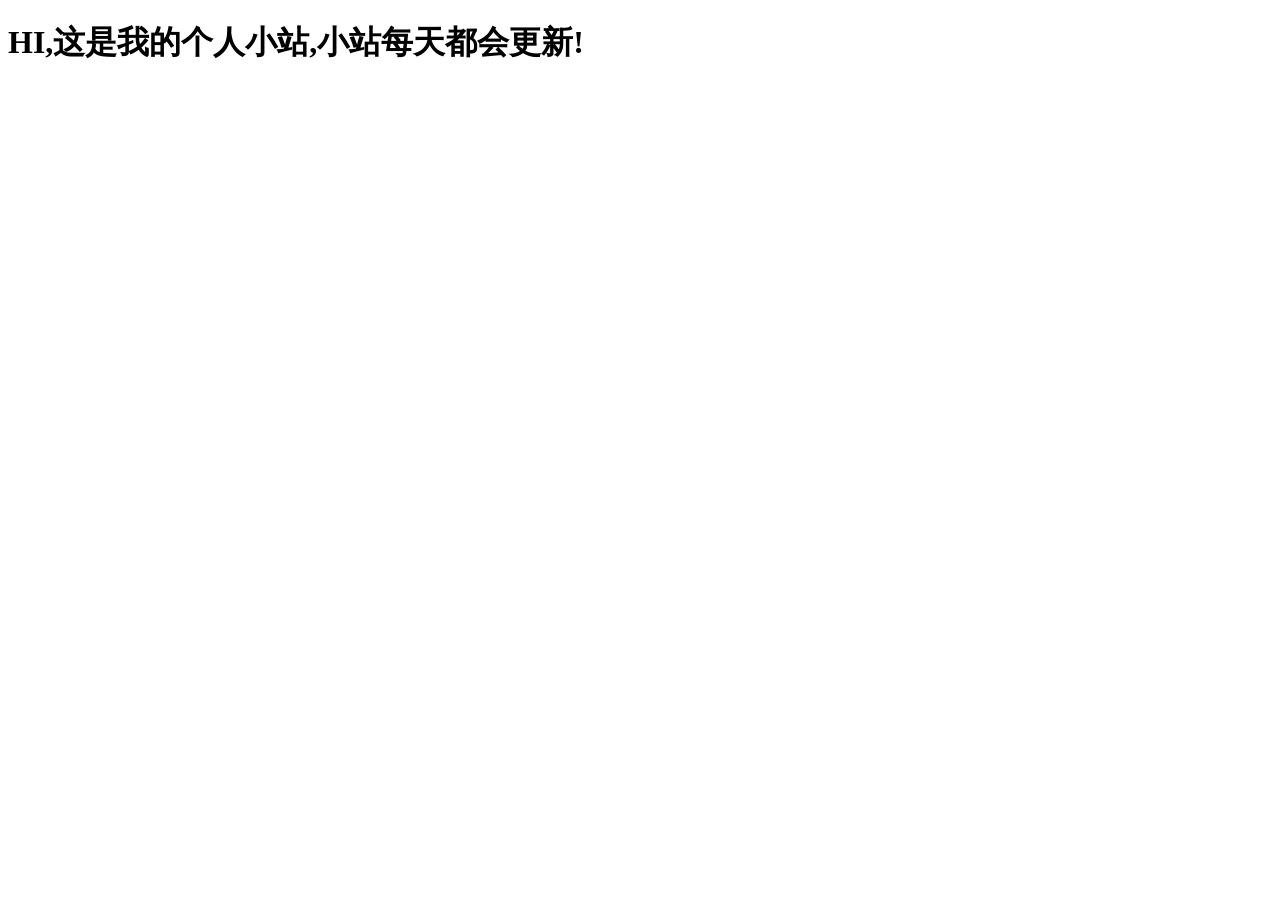
==== index.html @ 13310ed0 "GUG v1.0.6" ====
<!DOCTYPE html>
<html lang="zh-CN">
<html>
    <head>
        <meta charset="UTF-8">
        <meta name="viewport" content="width=device-width,inital-scale=1.0">
        <link rel="stylesheet" href="/xiaozhan/CSS/home.css">
        <title>小站</title>
    </head>   
    <body>
        <h1>HI,这是我的个人小站,小站每天都会更新!</h1>
    </body>
</html>
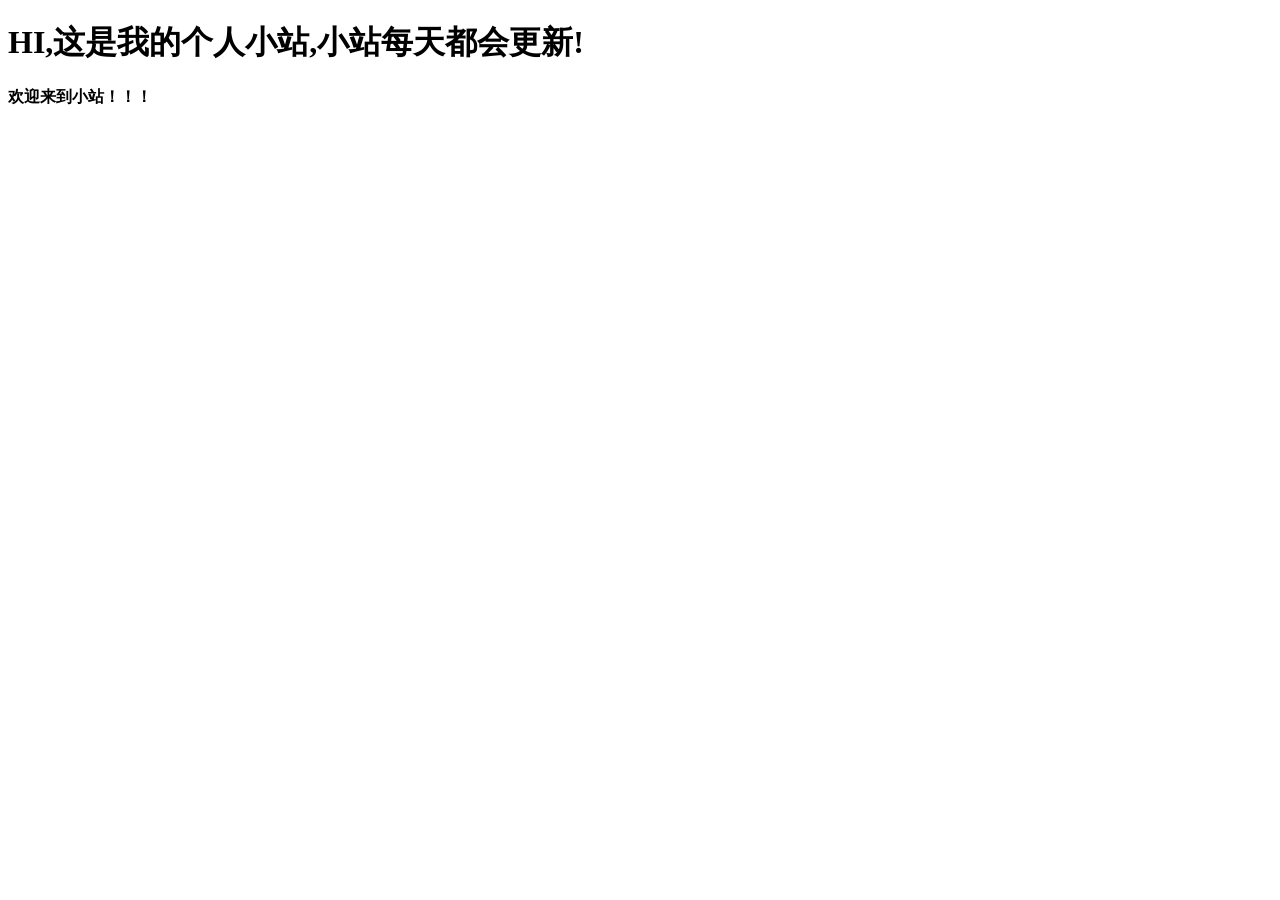
==== commit 31531d4d: "随机标题（有BUG） v1.0.7" ====
--- a/index.html
+++ b/index.html
@@ -4,10 +4,36 @@
     <head>
         <meta charset="UTF-8">
         <meta name="viewport" content="width=device-width,inital-scale=1.0">
-        <link rel="stylesheet" href="/xiaozhan/CSS/home.css">
+        <link rel="stylesheet" href="/xiaozhan/CSS/home.css">   <!--/xiaozhan-->
         <title>小站</title>
     </head>   
     <body>
         <h1>HI,这是我的个人小站,小站每天都会更新!</h1>
+        <h4 id="biaoti">欢迎来到小站！！！</h4>
+
+
+        <script>
+            var cebiao = ["真的有人会看这里吗？","欢迎来到小站！！！","今天又是活力满满的一天啊！","你好，欢迎来看我的小站！"]
+            var h4 = document.getElementById("biaoti")
+            function randow_a_num(min,max){
+                return Math.floor(Math.random() * (max-min+1)) + 1;
+            }
+
+            function get(){
+                var xianshi = cebiao[randow_a_num(0,4)]
+                h4.textContent = xianshi
+                console.log(xianshi)
+            }
+
+            function hi(){
+                setTimeout(() => {
+                    get()
+                    console.log("10s")
+                },10000)
+                hi()
+            }
+
+            hi()
+        </script> 
     </body>
 </html>
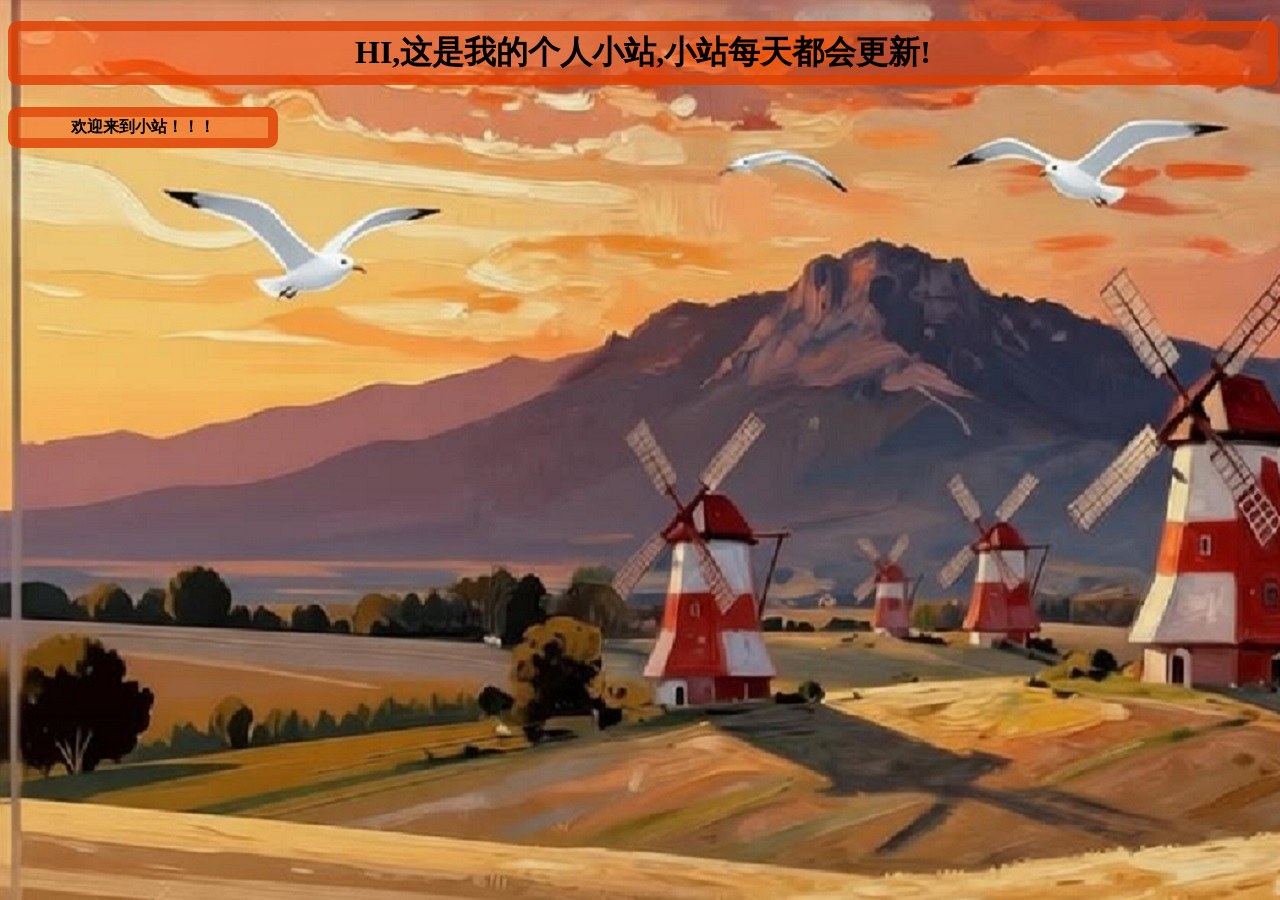
==== commit 7d026922: "随机标题BUG修复！！！ v1.0.8" ====
--- a/index.html
+++ b/index.html
@@ -3,8 +3,8 @@
 <html>
     <head>
         <meta charset="UTF-8">
-        <meta name="viewport" content="width=device-width,inital-scale=1.0">
-        <link rel="stylesheet" href="/xiaozhan/CSS/home.css">   <!--/xiaozhan-->
+        <meta name="viewport" content="width=device-width,initial-scale=1.0">
+        <link rel="stylesheet" href="/CSS/home.css">   <!--/xiaozhan-->
         <title>小站</title>
     </head>   
     <body>
@@ -13,24 +13,22 @@
 
 
         <script>
-            var cebiao = ["真的有人会看这里吗？","欢迎来到小站！！！","今天又是活力满满的一天啊！","你好，欢迎来看我的小站！"]
-            var h4 = document.getElementById("biaoti")
+            var biaoti = document.getElementById("biaoti")
+            var cebiao = ["真的有人会看这里吗？", "欢迎来到小站！！！", "今天又是活力满满的一天啊！", "你好，欢迎来看我的小站！！"];
             function randow_a_num(min,max){
-                return Math.floor(Math.random() * (max-min+1)) + 1;
+                return Math.floor(Math.random() * (max - min + 1)) + min;
             }
 
             function get(){
-                var xianshi = cebiao[randow_a_num(0,4)]
-                h4.textContent = xianshi
-                console.log(xianshi)
+                var xianshi = cebiao[randow_a_num(0,3)]
+                biaoti.textContent = xianshi
             }
 
             function hi(){
                 setTimeout(() => {
                     get()
-                    console.log("10s")
-                },10000)
-                hi()
+                    hi()
+                },5000)   
             }
 
             hi()
--- a/CSS/home.css
+++ b/CSS/home.css
@@ -0,0 +1,28 @@
+body{
+    background-image: url('../image/background.png');
+    background-repeat: no-repeat;
+    height: 100%;
+    width: 100%;
+}
+
+h1{
+    text-align: center;
+    text-shadow: 3px;
+
+    margin-right: 10px;
+    border: 10px solid rgba(220, 60, 0, 0.7);
+    border-radius: 10px;
+    background-color: rgba(255, 68, 0, 0.4);
+}
+
+h4{
+    text-align: center;
+    text-shadow: 3px;
+
+    margin-right: 500%;
+    border: 10px solid rgba(220, 60, 0, 0.7);
+    border-radius: 10px;
+    background-color: rgba(255, 68, 0, 0.4);
+
+    width: 250px;
+}
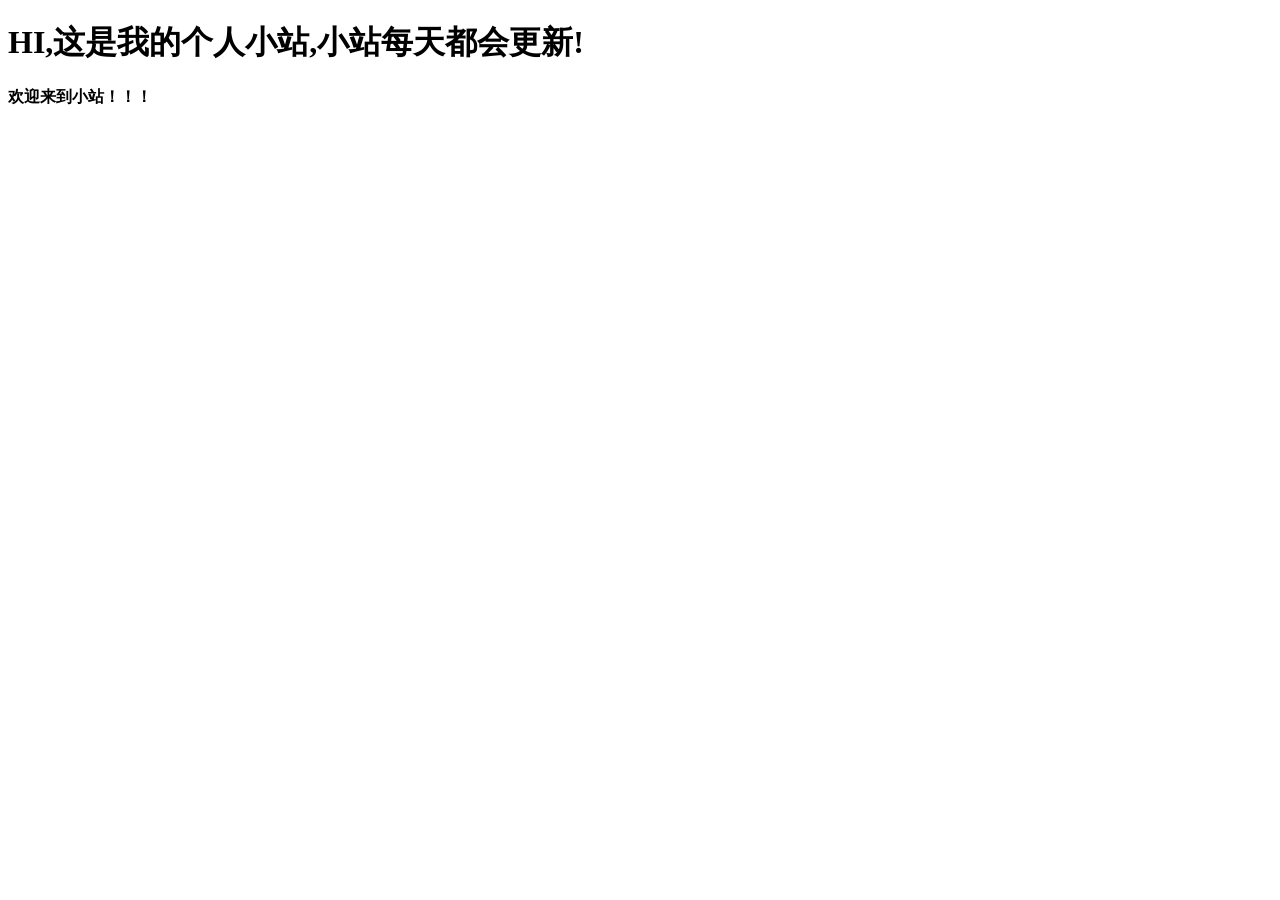
==== commit 31bd62e3: "CSSBUG v1.0.9" ====
--- a/index.html
+++ b/index.html
@@ -4,7 +4,7 @@
     <head>
         <meta charset="UTF-8">
         <meta name="viewport" content="width=device-width,initial-scale=1.0">
-        <link rel="stylesheet" href="/CSS/home.css">   <!--/xiaozhan-->
+        <link rel="stylesheet" href="/xiaozhan/CSS/home.css">   <!--/xiaozhan-->
         <title>小站</title>
     </head>   
     <body>
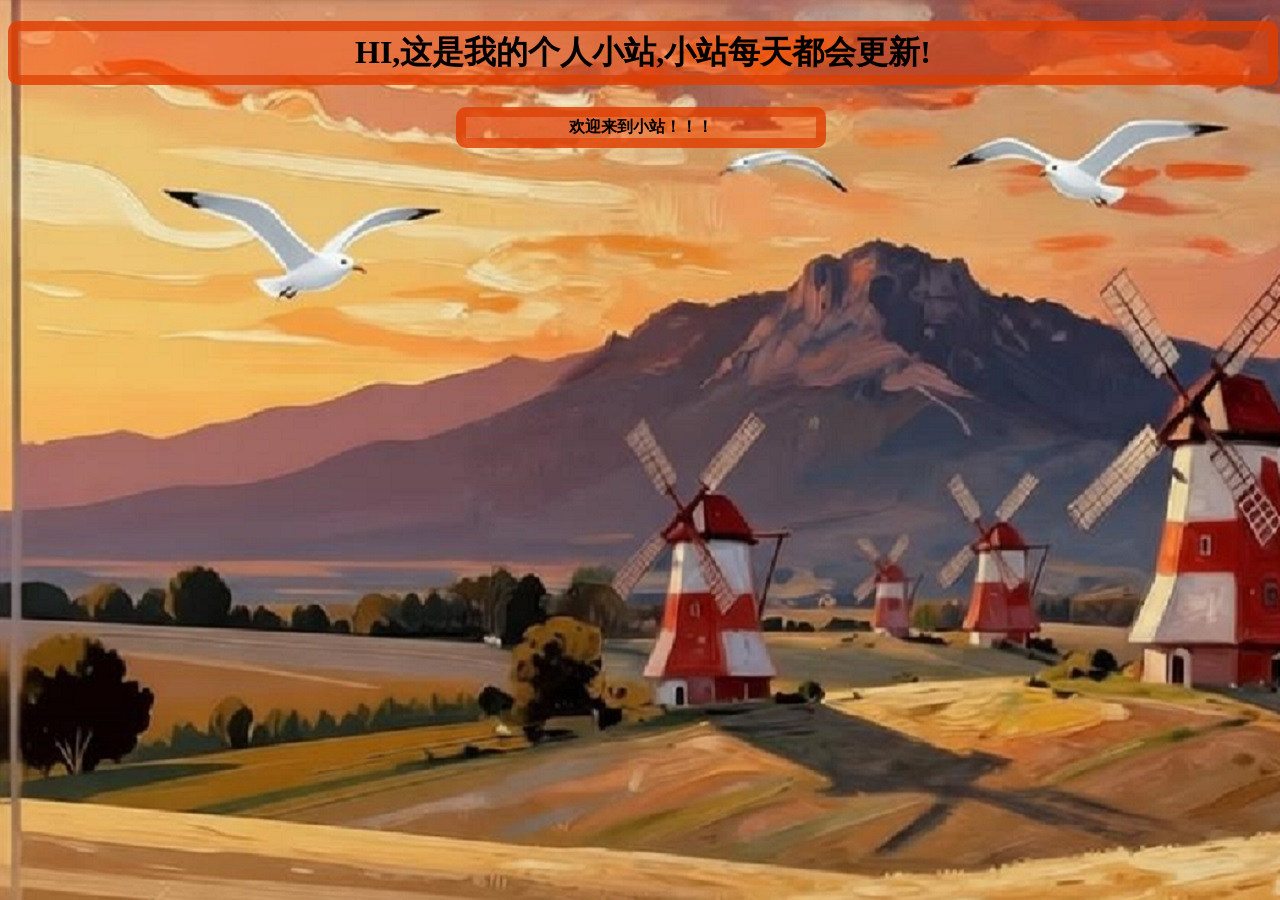
==== commit b42bdc2f: "小更新 v1.0.10" ====
--- a/index.html
+++ b/index.html
@@ -4,34 +4,34 @@
     <head>
         <meta charset="UTF-8">
         <meta name="viewport" content="width=device-width,initial-scale=1.0">
-        <link rel="stylesheet" href="/xiaozhan/CSS/home.css">   <!--/xiaozhan-->
+        <link rel="stylesheet" href="/CSS/home.css">   <!--/xiaozhan-->
         <title>小站</title>
     </head>   
     <body>
         <h1>HI,这是我的个人小站,小站每天都会更新!</h1>
-        <h4 id="biaoti">欢迎来到小站！！！</h4>
+        <h4 id="title">欢迎来到小站！！！</h4>
 
 
         <script>
-            var biaoti = document.getElementById("biaoti")
-            var cebiao = ["真的有人会看这里吗？", "欢迎来到小站！！！", "今天又是活力满满的一天啊！", "你好，欢迎来看我的小站！！"];
-            function randow_a_num(min,max){
+            var title = document.getElementById("title")
+            var vocabulary = ["真的有人会看这里吗？", "欢迎来到小站！！！", "今天又是活力满满的一天啊！", "你好，欢迎来看我的小站！！!","今天天气真好,你想出去运动吗?"];
+            function randow_number(min,max){
                 return Math.floor(Math.random() * (max - min + 1)) + min;
             }
 
-            function get(){
-                var xianshi = cebiao[randow_a_num(0,3)]
-                biaoti.textContent = xianshi
+            function obtain(){
+                var display = vocabulary[randow_number(0,4)]
+                title.textContent = display
             }
 
-            function hi(){
+            function title_display(){
                 setTimeout(() => {
-                    get()
-                    hi()
+                    obtain()
+                    title_display()
                 },5000)   
             }
 
-            hi()
+            title_display()
         </script> 
     </body>
 </html>
--- a/CSS/home.css
+++ b/CSS/home.css
@@ -0,0 +1,28 @@
+body{
+    background-image: url('../image/background.png');
+    background-repeat: no-repeat;
+    height: 100%;
+    width: 100%;
+}
+
+h1{
+    text-align: center;
+    text-shadow: 3px;
+
+    margin-right: 10px;
+    border: 10px solid rgba(220, 60, 0, 0.7);
+    border-radius: 10px;
+    background-color: rgba(255, 68, 0, 0.4);
+}
+
+h4{
+    text-align: center;
+    text-shadow: 3px;
+    
+    margin: 5px 35%;
+    border: 10px solid rgba(220, 60, 0, 0.7);
+    border-radius: 10px;
+    background-color: rgba(255, 68, 0, 0.4);
+
+    width: 350px;
+}
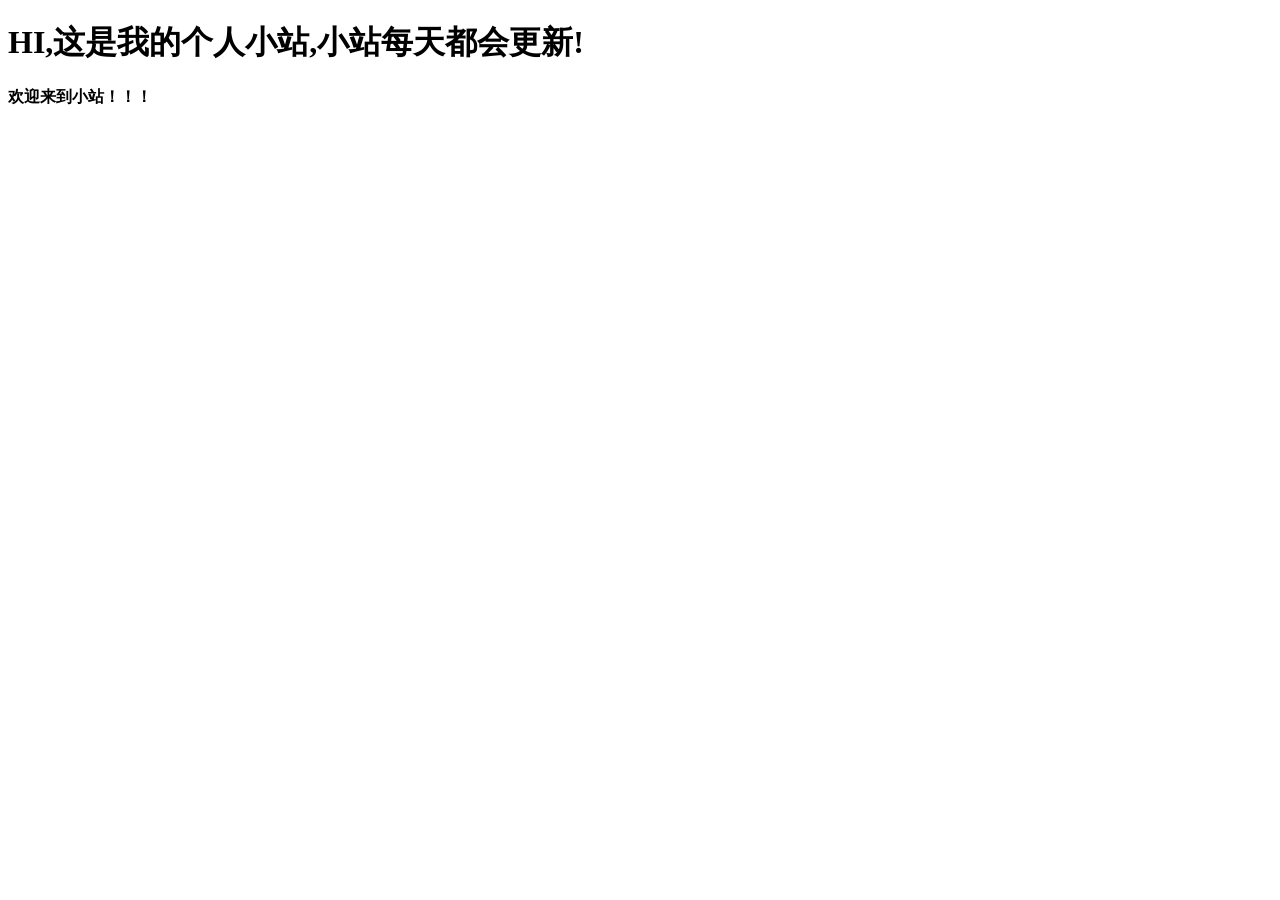
==== commit 74cefe9e: "CSSBUG v1.0.11" ====
--- a/index.html
+++ b/index.html
@@ -4,7 +4,7 @@
     <head>
         <meta charset="UTF-8">
         <meta name="viewport" content="width=device-width,initial-scale=1.0">
-        <link rel="stylesheet" href="/CSS/home.css">   <!--/xiaozhan-->
+        <link rel="stylesheet" href="/xiaozhan/CSS/home.css">   <!--/xiaozhan-->
         <title>小站</title>
     </head>   
     <body>
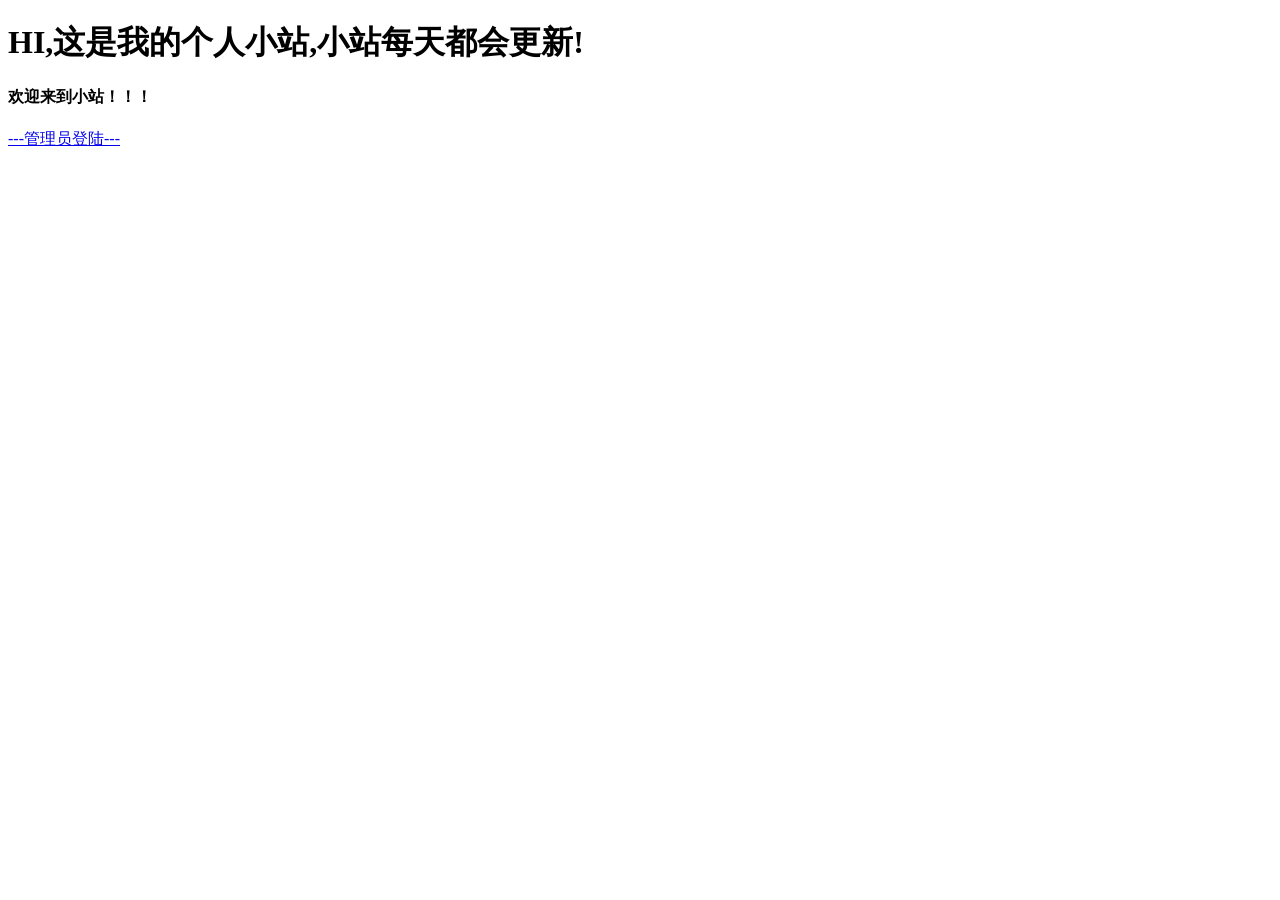
==== commit 54dfee96: "管理员登陆 v1.1.1" ====
--- a/index.html
+++ b/index.html
@@ -10,6 +10,8 @@
     <body>
         <h1>HI,这是我的个人小站,小站每天都会更新!</h1>
         <h4 id="title">欢迎来到小站！！！</h4>
+
+        <a href="login.html" class="login">---管理员登陆---</a>
 
 
         <script>
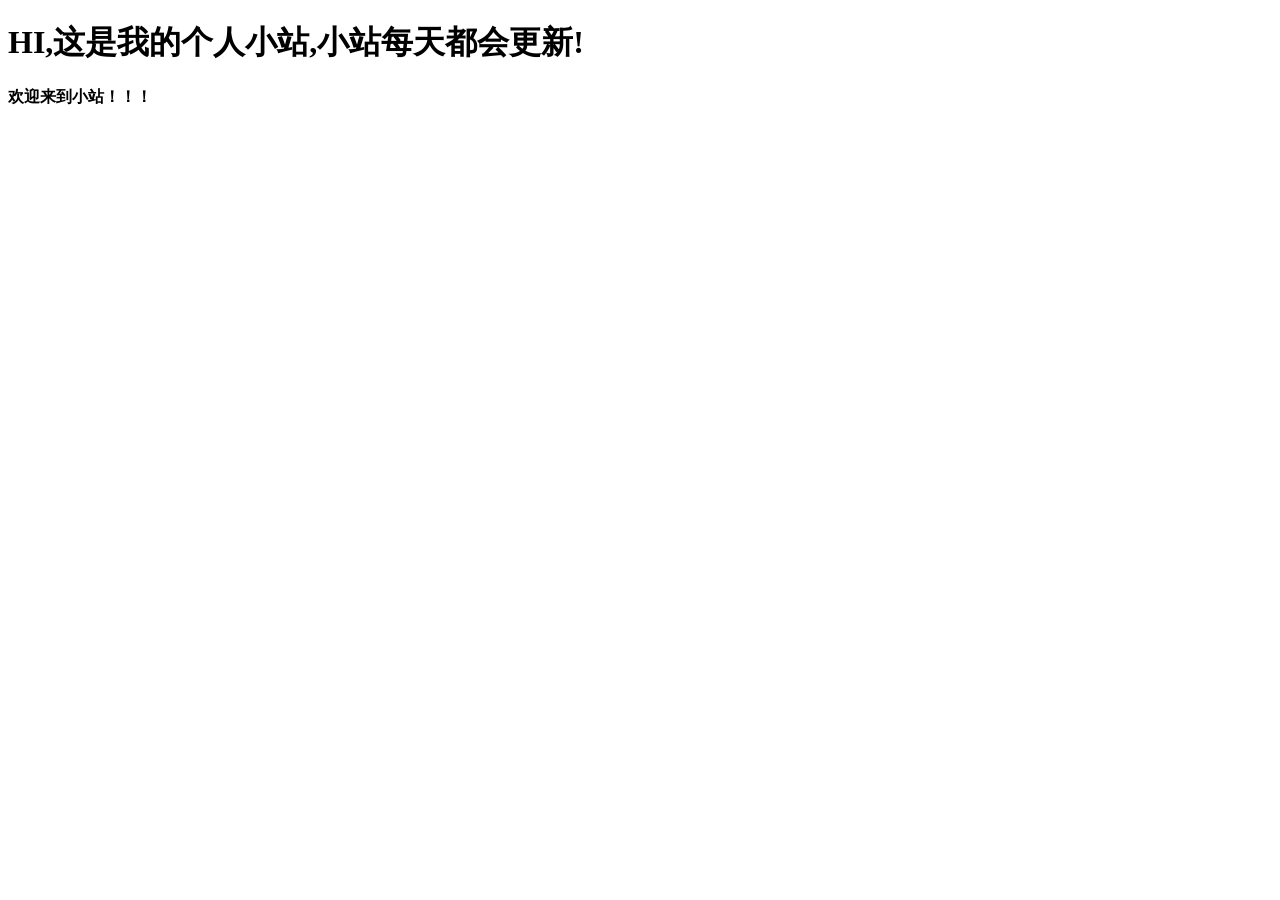
==== commit 4e788667: "game v1.1.2" ====
--- a/index.html
+++ b/index.html
@@ -10,9 +10,6 @@
     <body>
         <h1>HI,这是我的个人小站,小站每天都会更新!</h1>
         <h4 id="title">欢迎来到小站！！！</h4>
-
-        <a href="login.html" class="login">---管理员登陆---</a>
-
 
         <script>
             var title = document.getElementById("title")
